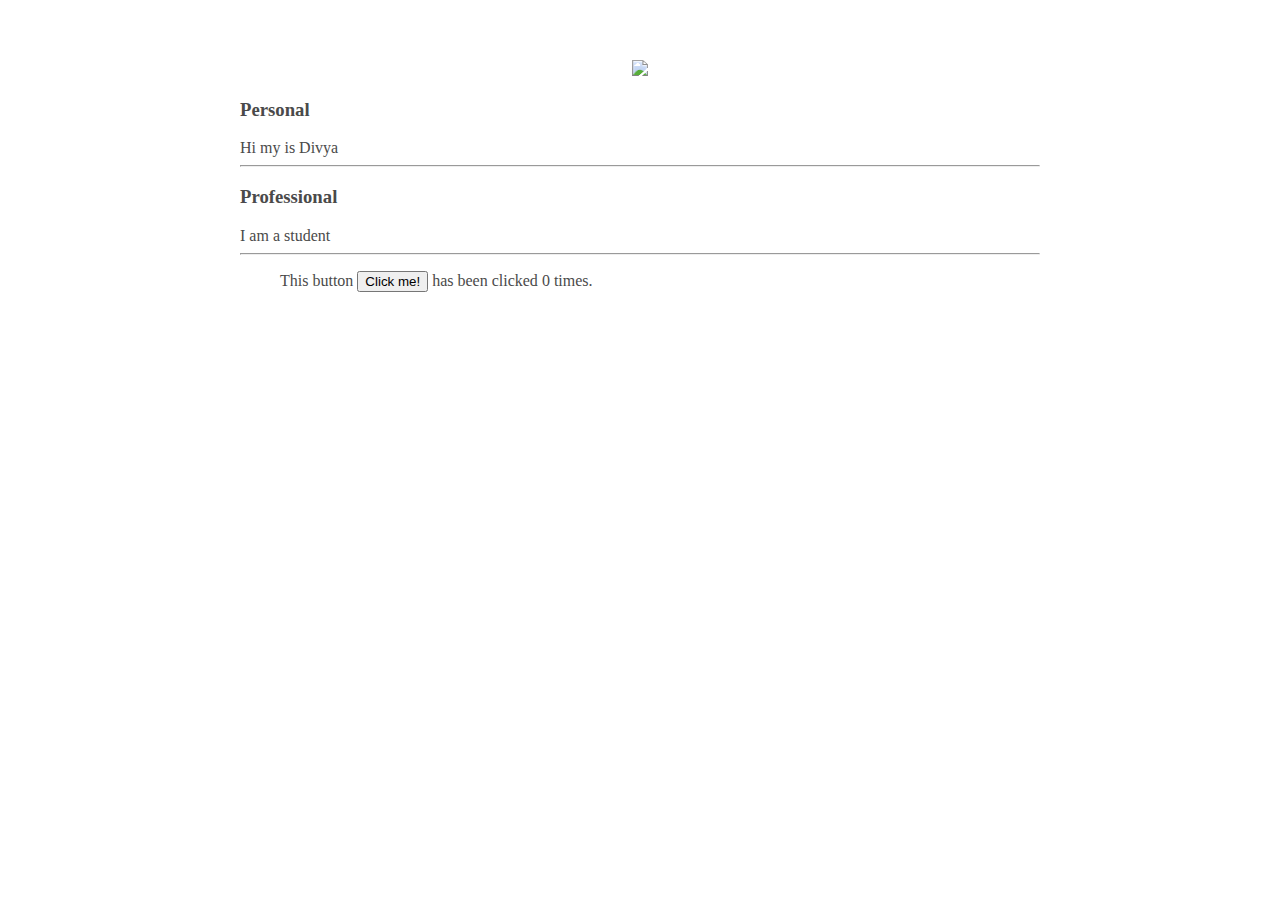
==== ui/index.html @ 03ab732c "[imad-console] Updates ui/index.html" ====
<!doctype html>
<html>
    <head>
        <link href="/ui/style.css" rel="stylesheet" />
    </head>
    <body>
        <div class="container">
        <div class="center">
            <img id='madi' src="http://themocracy.com/wp-content/uploads/2016/06/Electronics.jpg" class="img-medium"/>
        </div>
        
        <h3>Personal</h3>
        <div>
            Hi my is Divya
        </div>
        <hr/>
        <h3>Professional</h3>
        <div>
            I am a student
        </div>
        <hr/>
        <dir class="footer">
            This button <button id="counter">Click me!</button> has been clicked<span id="count"> 0 </span> times.
        </dir>
        </div>
       
        <script type="text/javascript" src="/ui/main.js">
        </script>
    </body>
</html>
---- ui/style.css ----
body {
    font-family: sans-serif;
    
    margin-top: 60px;
}

.center {
    text-align: center;
}

.text-big {
    font-size: 300%;
}

.bold {
    font-weight: bold;
}

.img-medium {
    height: 200px;
}
    .container{
                max-width: 800px;
                margin: 0 auto;
                color: #4a4a4a;
                font-family:sans-seif;
                padding-left: 20px;
                padding-right: 20px;
            }
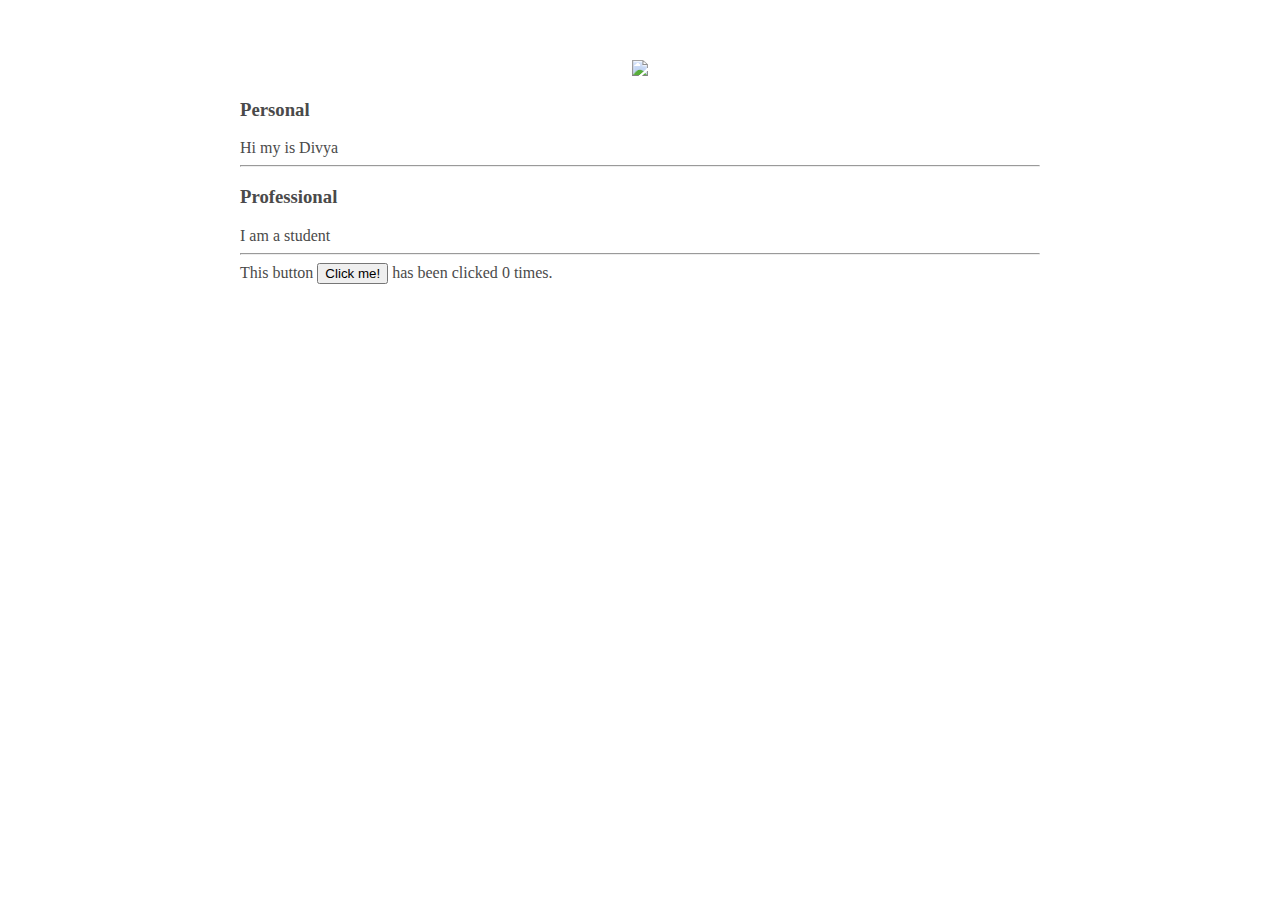
==== commit 5f1fa4a1: "[imad-console] Updates ui/index.html" ====
--- a/ui/index.html
+++ b/ui/index.html
@@ -19,9 +19,9 @@
             I am a student
         </div>
         <hr/>
-        <dir class="footer">
+        <div class="footer">
             This button <button id="counter">Click me!</button> has been clicked<span id="count"> 0 </span> times.
-        </dir>
+        </div>
         </div>
        
         <script type="text/javascript" src="/ui/main.js">
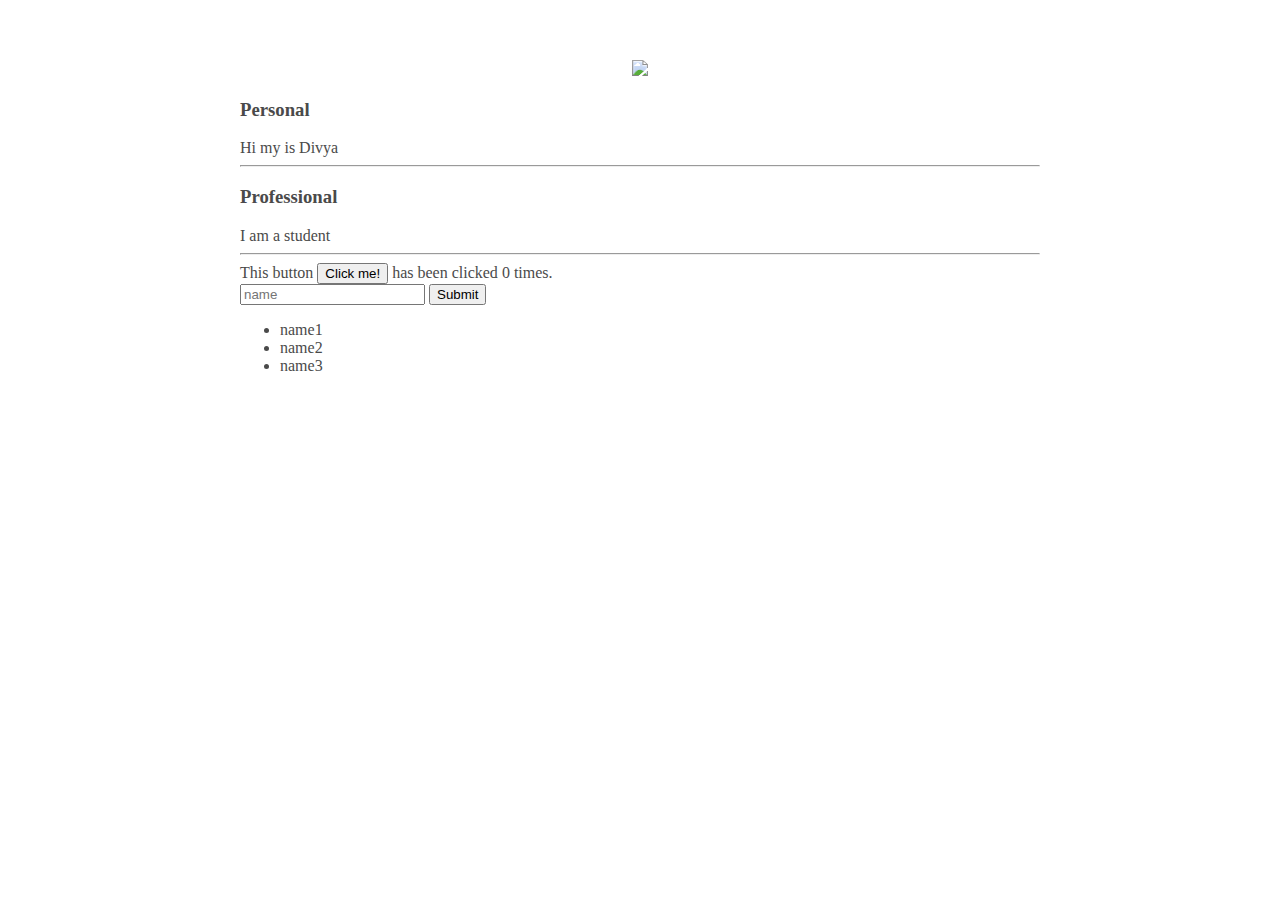
==== commit 4425bc7f: "[imad-console] Updates ui/index.html" ====
--- a/ui/index.html
+++ b/ui/index.html
@@ -20,7 +20,15 @@
         </div>
         <hr/>
         <div class="footer">
-            This button <button id="counter">Click me!</button> has been clicked<span id="count"> 0 </span> times.
+This button <button id="counter">Click me!</button> has been clicked <span id="count"> 0 </span> times.
+       <br/>
+       <input type="text" id="name" placeholder="name"></input>
+       <input type="submit" value="Submit"></input>
+       <ul>
+           <li>name1</li>
+           <li>name2</li>
+           <li>name3</li>
+       </ul>
         </div>
         </div>
        
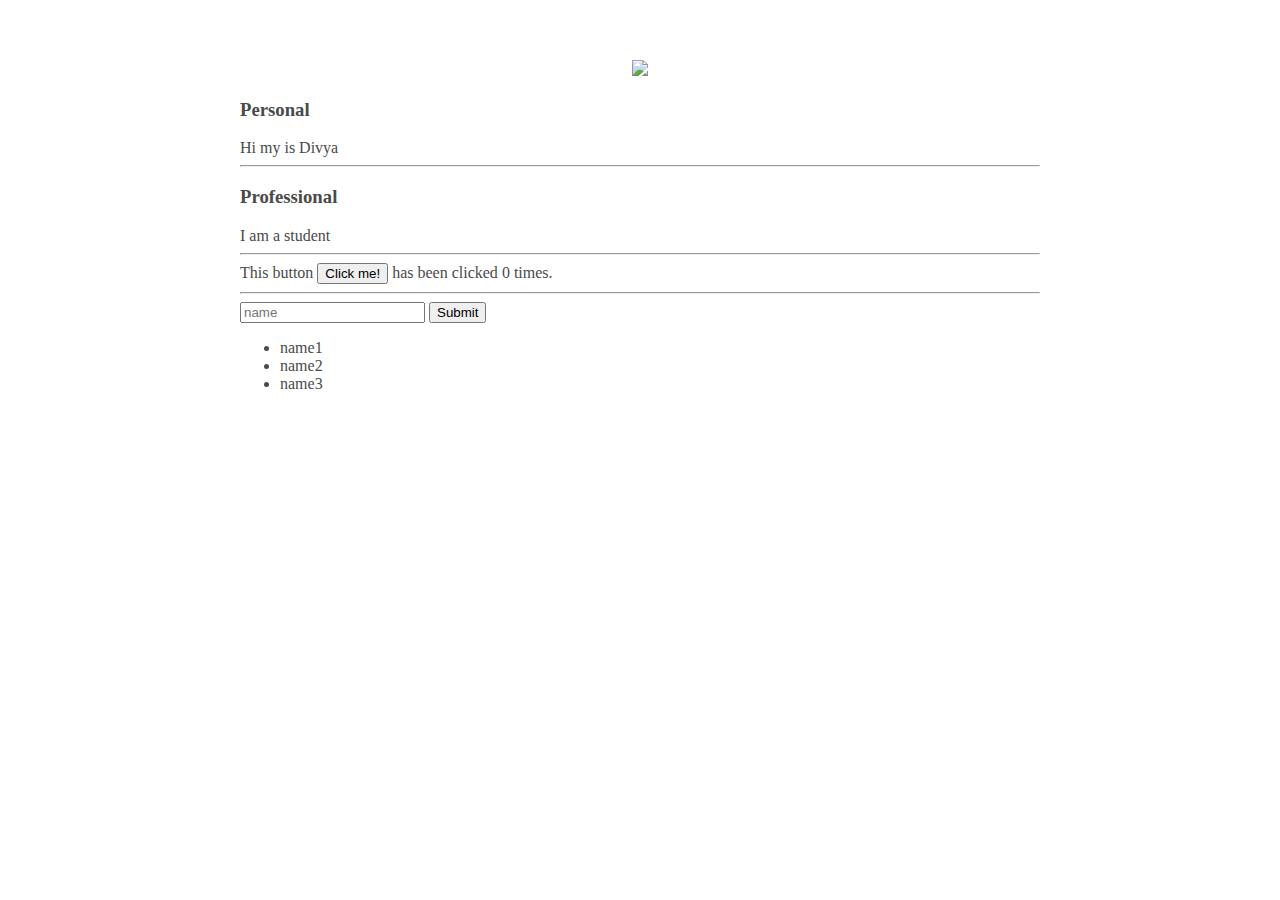
==== commit fe8e06c9: "[imad-console] Updates ui/index.html" ====
--- a/ui/index.html
+++ b/ui/index.html
@@ -21,7 +21,7 @@
         <hr/>
         <div class="footer">
 This button <button id="counter">Click me!</button> has been clicked <span id="count"> 0 </span> times.
-       <br/>
+       <hr/>
        <input type="text" id="name" placeholder="name"></input>
        <input type="submit" value="Submit"></input>
        <ul>
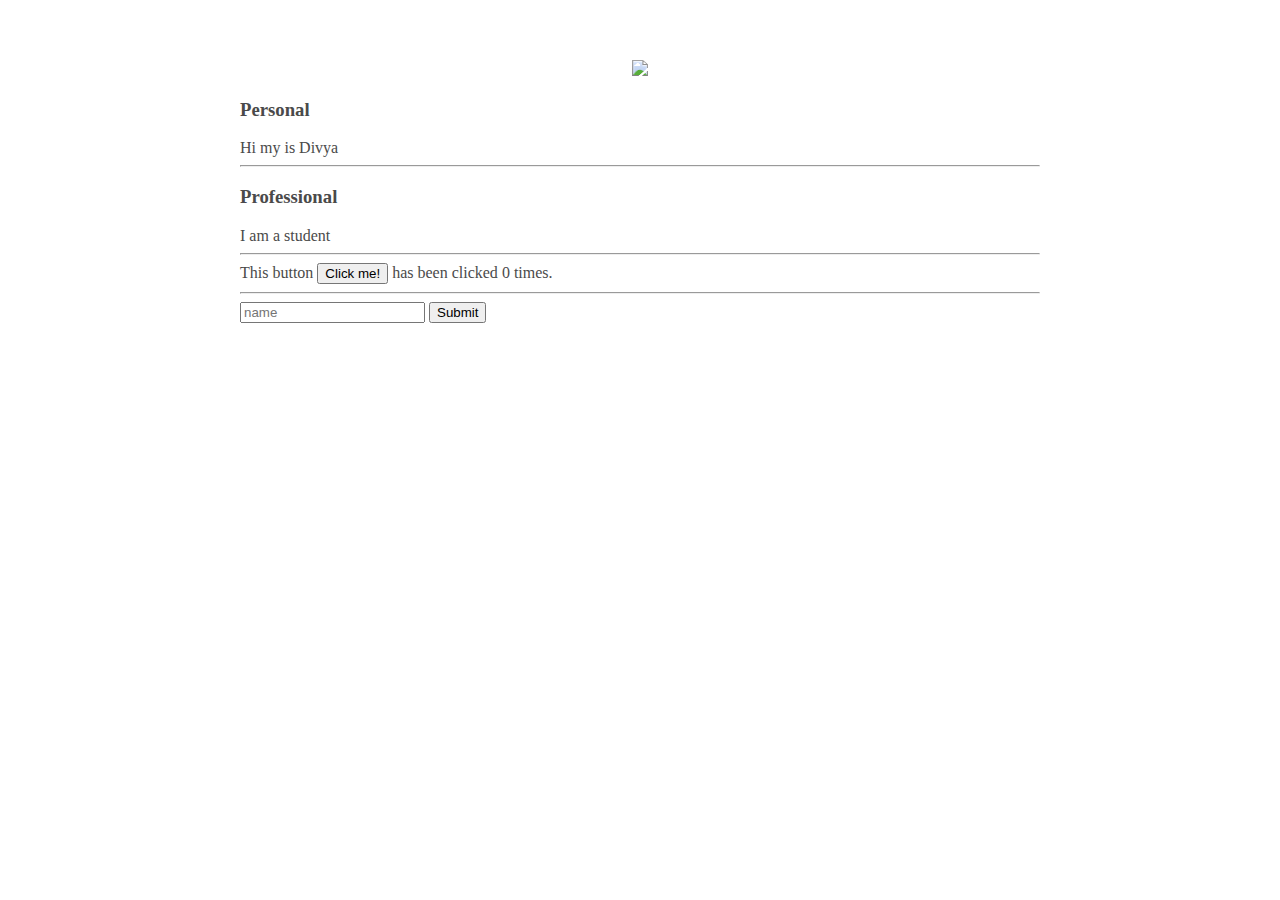
==== commit 21959afe: "[imad-console] Updates ui/index.html" ====
--- a/ui/index.html
+++ b/ui/index.html
@@ -23,11 +23,9 @@
 This button <button id="counter">Click me!</button> has been clicked <span id="count"> 0 </span> times.
        <hr/>
        <input type="text" id="name" placeholder="name"></input>
-       <input type="submit" value="Submit"></input>
-       <ul>
-           <li>name1</li>
-           <li>name2</li>
-           <li>name3</li>
+       <input type="submit" value="Submit" id="submit_btn"></input>
+       <ul id="namelist">
+           
        </ul>
         </div>
         </div>
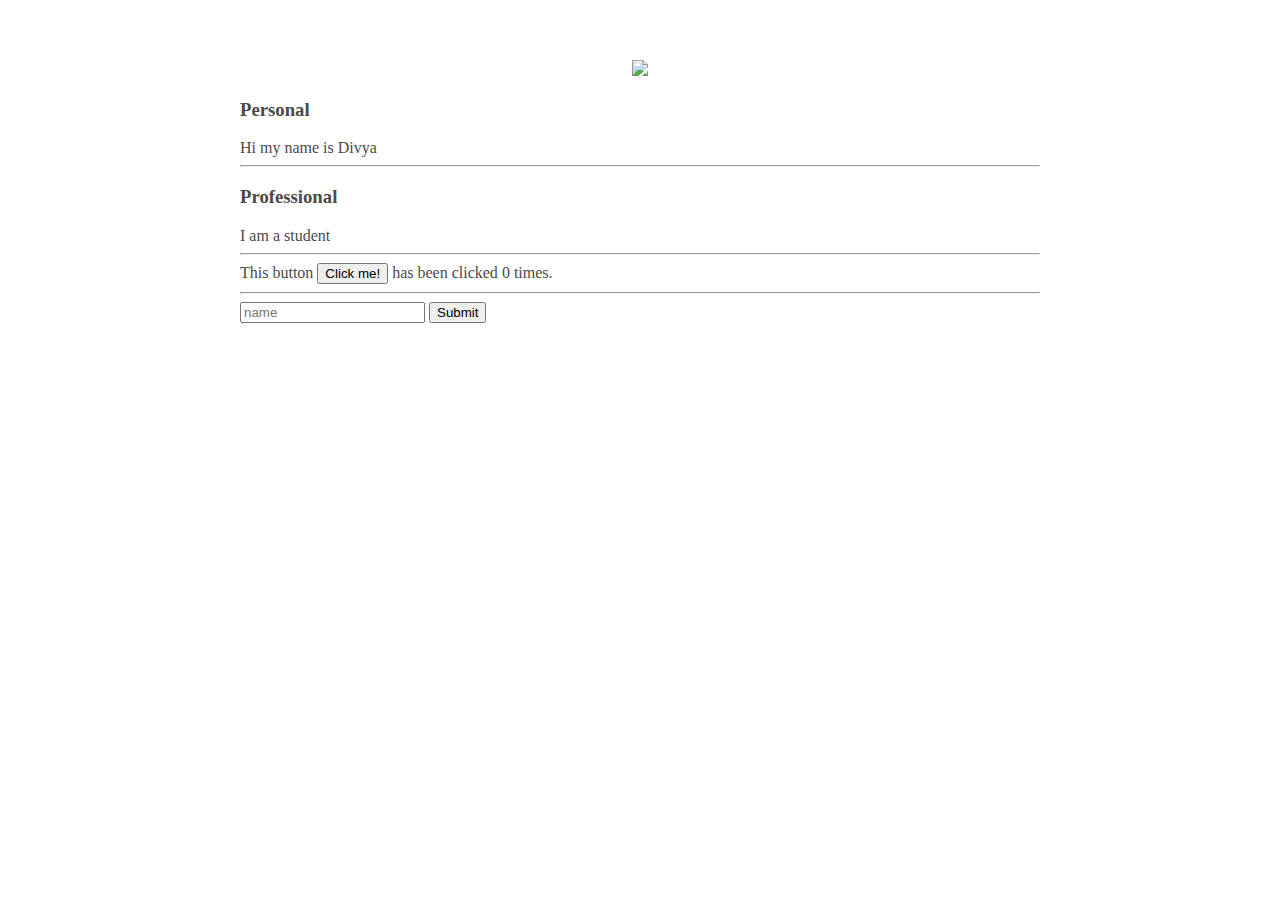
==== commit b512338a: "[imad-console] Updates ui/index.html" ====
--- a/ui/index.html
+++ b/ui/index.html
@@ -11,7 +11,7 @@
         
         <h3>Personal</h3>
         <div>
-            Hi my is Divya
+            Hi my name is Divya
         </div>
         <hr/>
         <h3>Professional</h3>
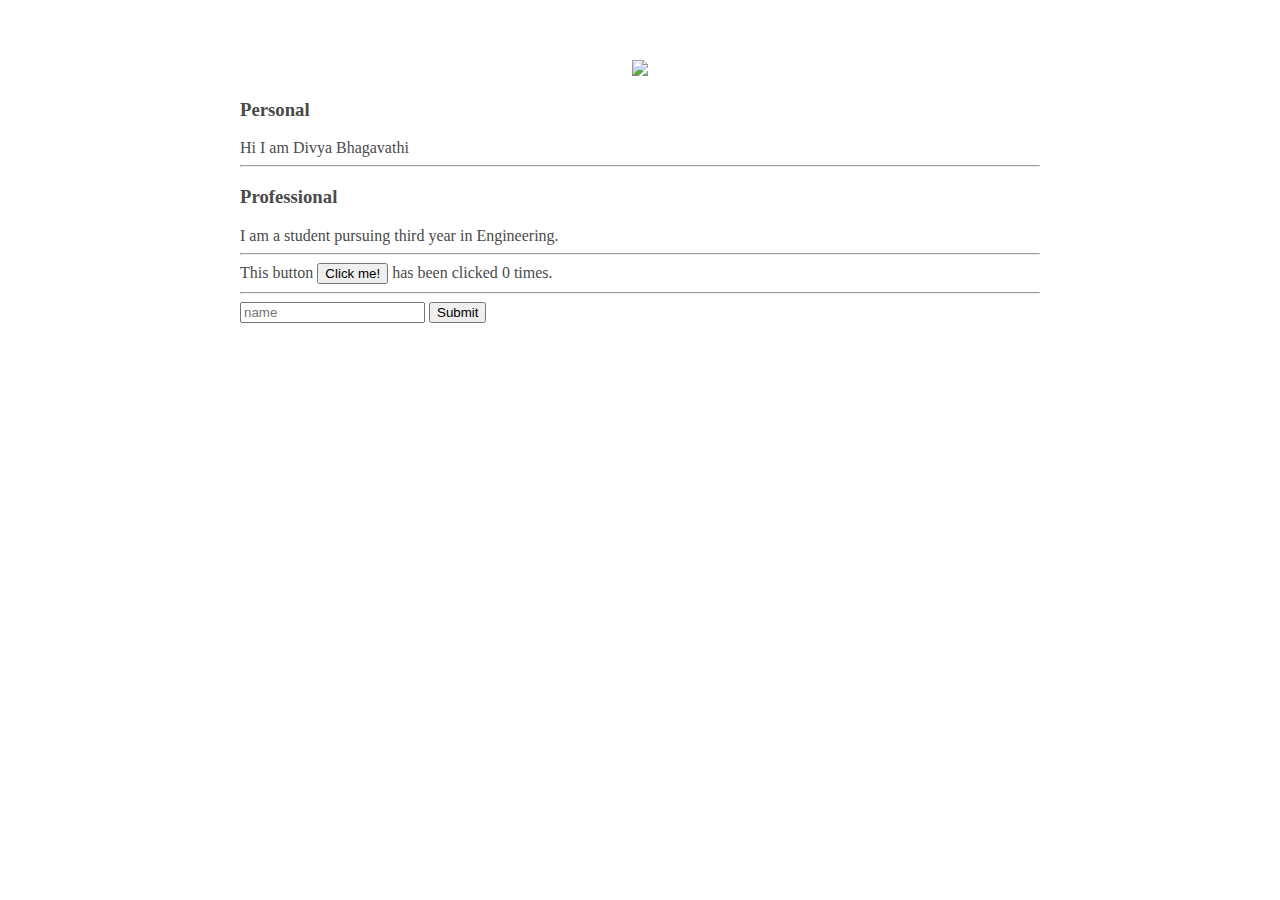
==== commit 1ff9d4fa: "[imad-console] Updates ui/index.html" ====
--- a/ui/index.html
+++ b/ui/index.html
@@ -11,12 +11,12 @@
         
         <h3>Personal</h3>
         <div>
-            Hi my name is Divya
+            Hi I am  Divya Bhagavathi 
         </div>
         <hr/>
         <h3>Professional</h3>
         <div>
-            I am a student
+            I am a student pursuing third year in Engineering.
         </div>
         <hr/>
         <div class="footer">
